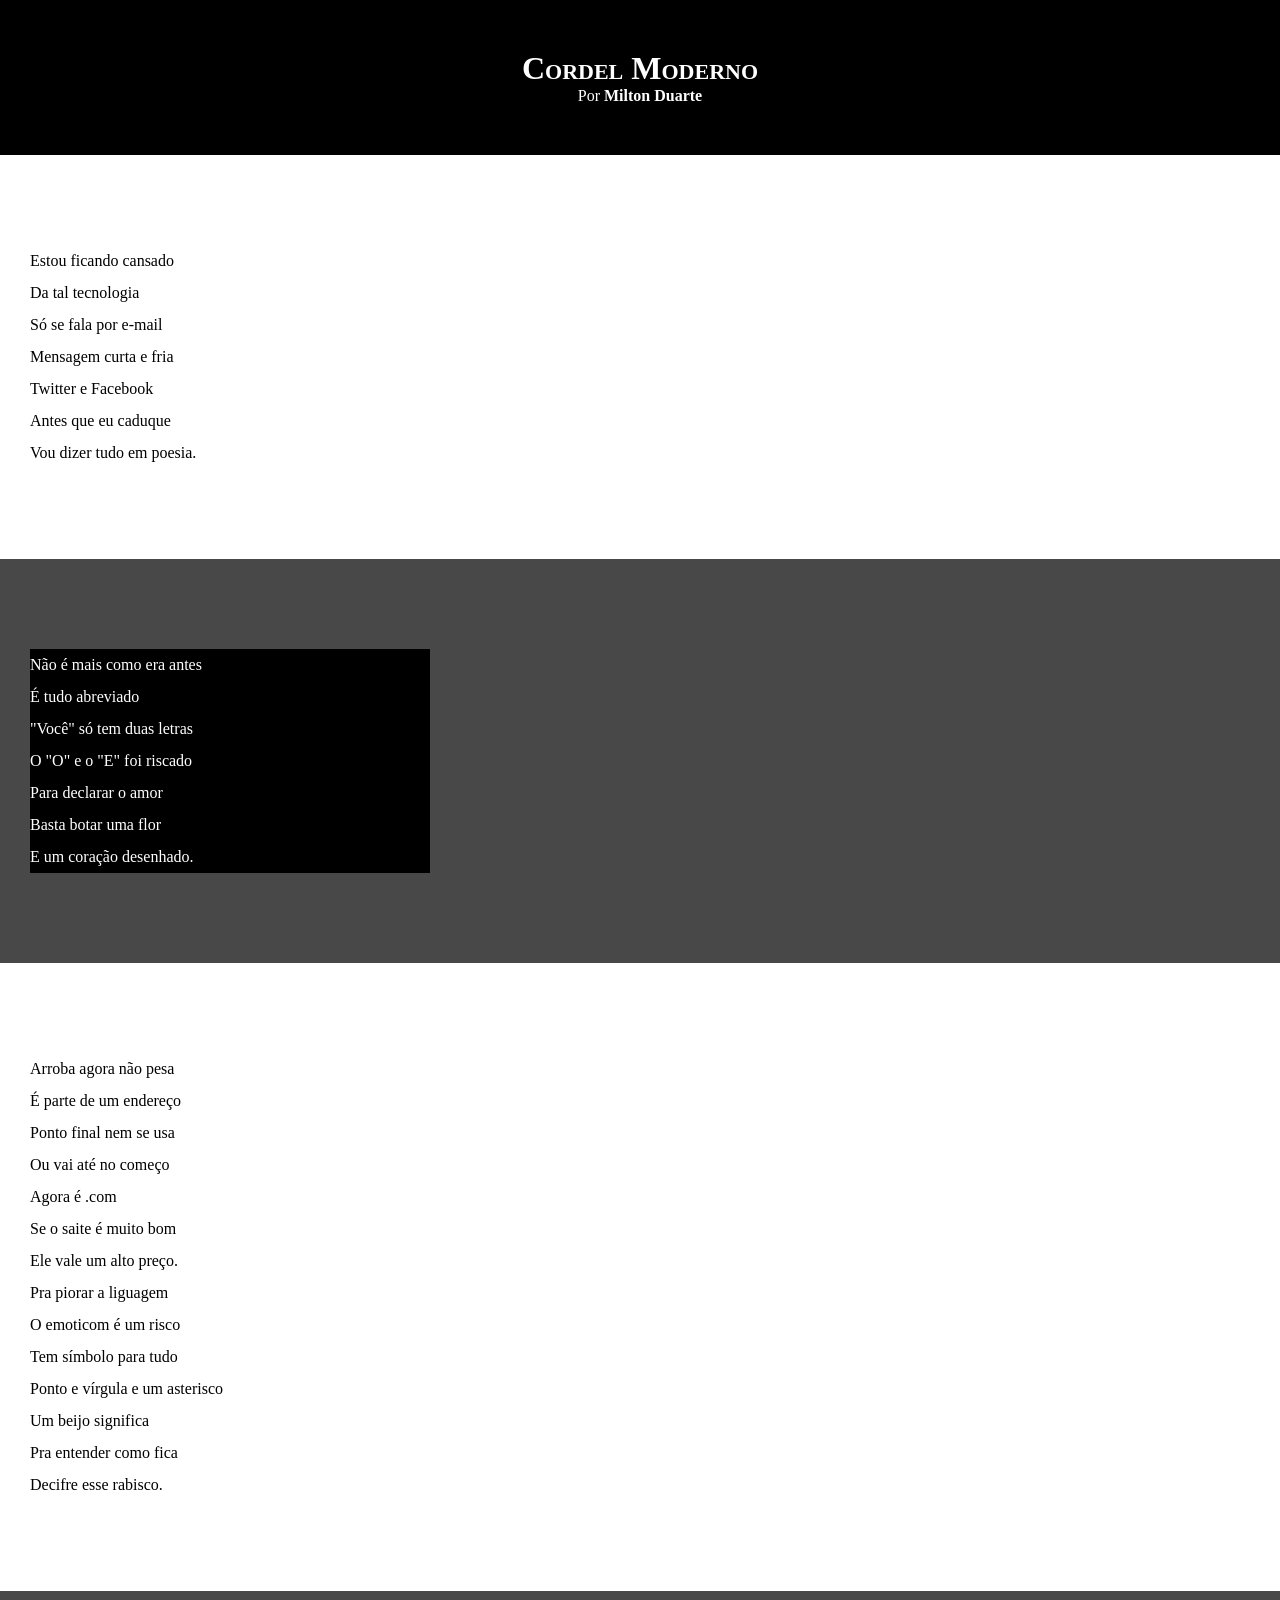
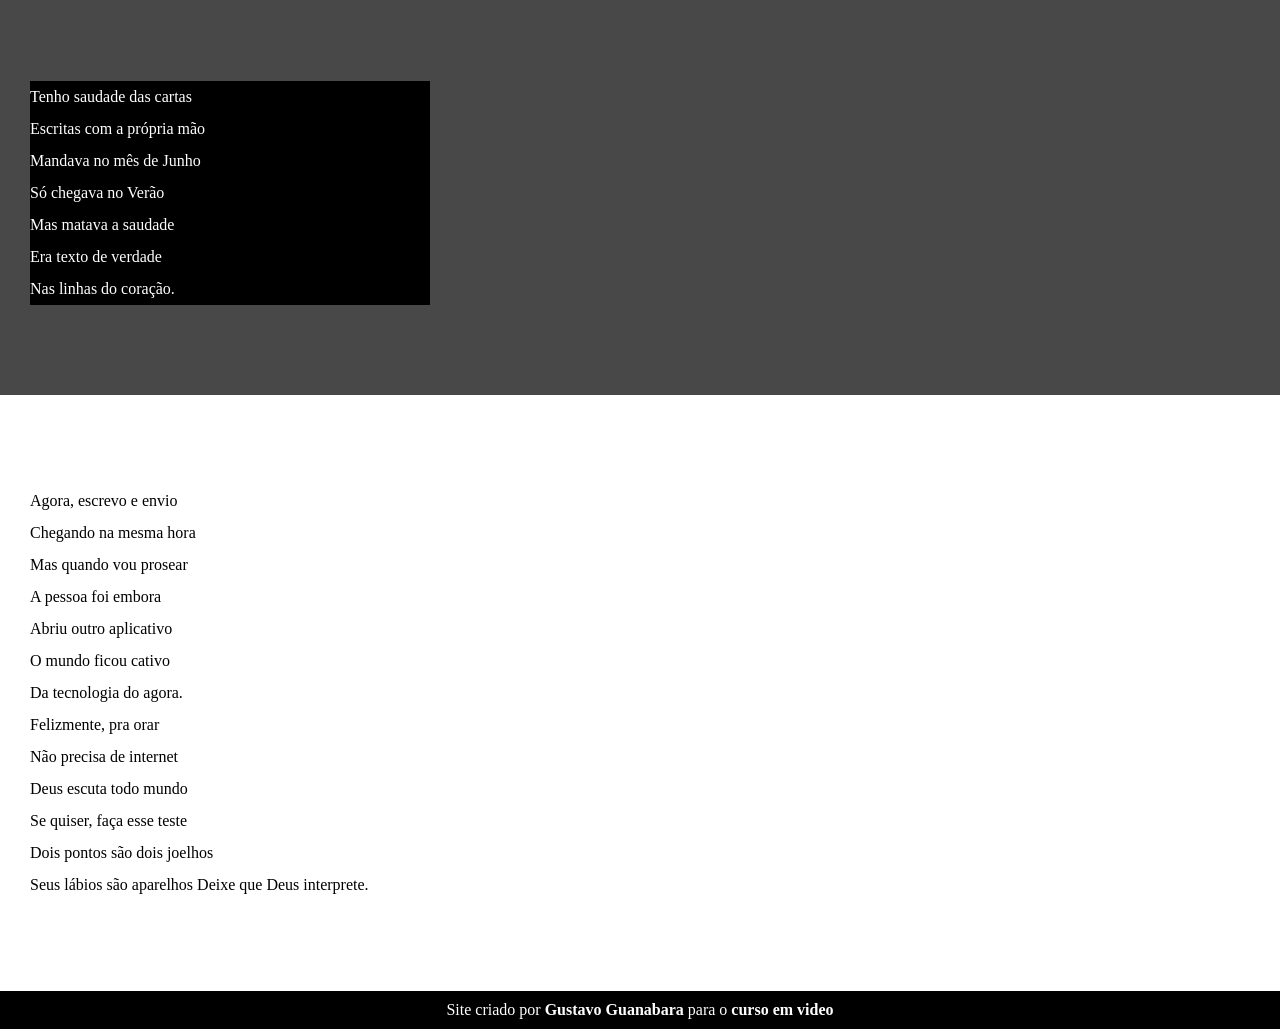
==== Ex.022/d012/index.html @ b75587cc "Atualizei estilo dos blocos do meu site atual" ====
<!DOCTYPE html>
<html lang="pt-br">
<head>
    <meta charset="UTF-8">
    <meta name="viewport" content="width=device-width, initial-scale=1.0">
    <title>Cordel Moderno</title>
    <link rel="stylesheet" href="estilo/style.css">
</head>
<body>
    <header>
        <h1>
            Cordel Moderno
        </h1>
        <p>
            Por <a href="https://www.recantodasletras.com.br/poesias/3186743" target="_blank">Milton Duarte
            </a>
        </p>
    </header>

    <section class="normal">
        <p>
            Estou ficando cansado <br>
            Da tal tecnologia <br>
            Só se fala por e-mail <br>
            Mensagem curta e fria <br>
            Twitter e Facebook <br>
            Antes que eu caduque <br>
            Vou dizer tudo em poesia. <br>
        </p>
    </section>

    <section class="imagem">
        <p>
            Não é mais como era antes <br>
            É tudo abreviado <br>
            "Você" só tem duas letras <br>
            O "O" e o "E" foi riscado <br>
            Para declarar o amor <br>
            Basta botar uma flor <br>
            E um coração desenhado. <br>
        </p>
    </section>

    <section class="normal">
        <p>
            Arroba agora não pesa <br>
            É parte de um endereço <br>
            Ponto final nem se usa <br>
            Ou vai até no começo <br>
            Agora é .com <br>
            Se o saite é muito bom <br>
            Ele vale um alto preço. <br>
            Pra piorar a liguagem <br>
            O emoticom é um risco <br>
            Tem símbolo para tudo <br>
            Ponto e vírgula e um asterisco <br>
            Um beijo significa <br>
            Pra entender como fica <br>
            Decifre esse rabisco. <br>
        </p>
    </section>

    <section class="imagem">
        <p>
            Tenho saudade das cartas <br>
            Escritas com a própria mão <br>
            Mandava no mês de Junho <br>
            Só chegava no Verão <br>
            Mas matava a saudade <br>
            Era texto de verdade <br>
            Nas linhas do coração. <br>
        </p>
    </section>

    <section class="normal">
        <p>
            Agora, escrevo e envio <br>
            Chegando na mesma hora <br>
            Mas quando vou prosear <br>
            A pessoa foi embora <br>
            Abriu outro aplicativo <br>
            O mundo ficou cativo <br>
            Da tecnologia do agora. <br>
            Felizmente, pra orar <br>
            Não precisa de internet <br>
            Deus escuta todo mundo <br>
            Se quiser, faça esse teste <br>
            Dois pontos são dois joelhos <br>
            Seus lábios são aparelhos
            Deixe que Deus interprete. <br>
        </p>
    </section>
    <footer>
        <p>Site criado por <a href="https://github.com/gustavoguanabara" target="_blank">Gustavo Guanabara</a> para o <a href="https://www.cursoemvideo.com/" target="_blank">curso em video</a></p>
    </footer> 
       
</body>
</html>
---- Ex.022/d012/estilo/style.css ----
@charset "UTF-8";
*{
    margin: 0px;
    padding: 0px;
}
html,body {
    min-height: 100vh;
    background-color: darkgrey;  
}
header {
    background-color: black;
    color: white;
    text-align: center;
}
header > h1 {
    padding-top: 50px;
    font-variant: small-caps;
}
header > p {
    padding-bottom: 50px;
}
a {
    color: white;
    text-decoration: none;
    font-weight: bolder;
}
a:hover {
    text-decoration: underline;   
}
section {
    padding-top: 10vh;
    padding-bottom: 10vh;
    line-height: 2em;
    padding-left: 30px;
}
section.normal {
    background-color: white;
    color: black;
}
section.imagem {
    background-color: rgb(73, 72, 72);
    color: white;
}
section.imagem > p {
    width: 400px;
    background-color: black;
}
footer {
    background-color: black;
    color: white;
    text-align: center;
    padding: 10px;
}
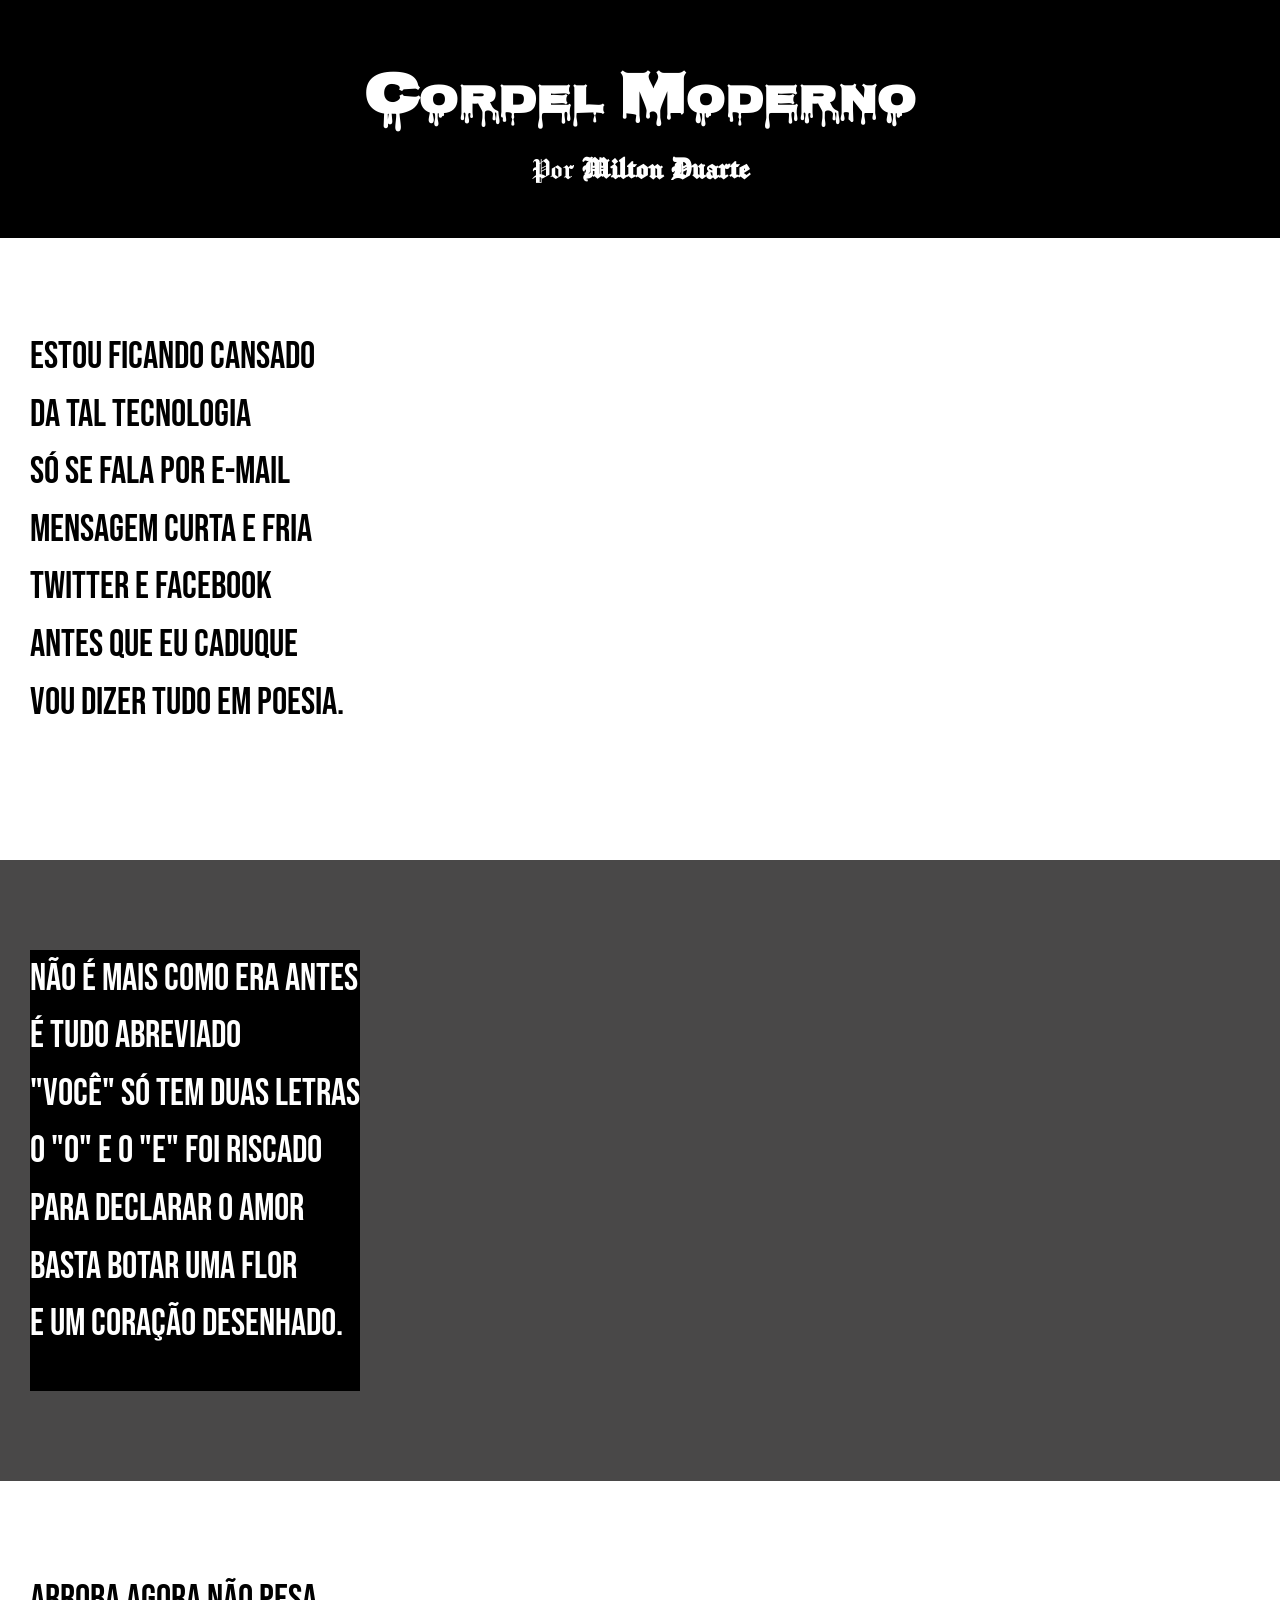
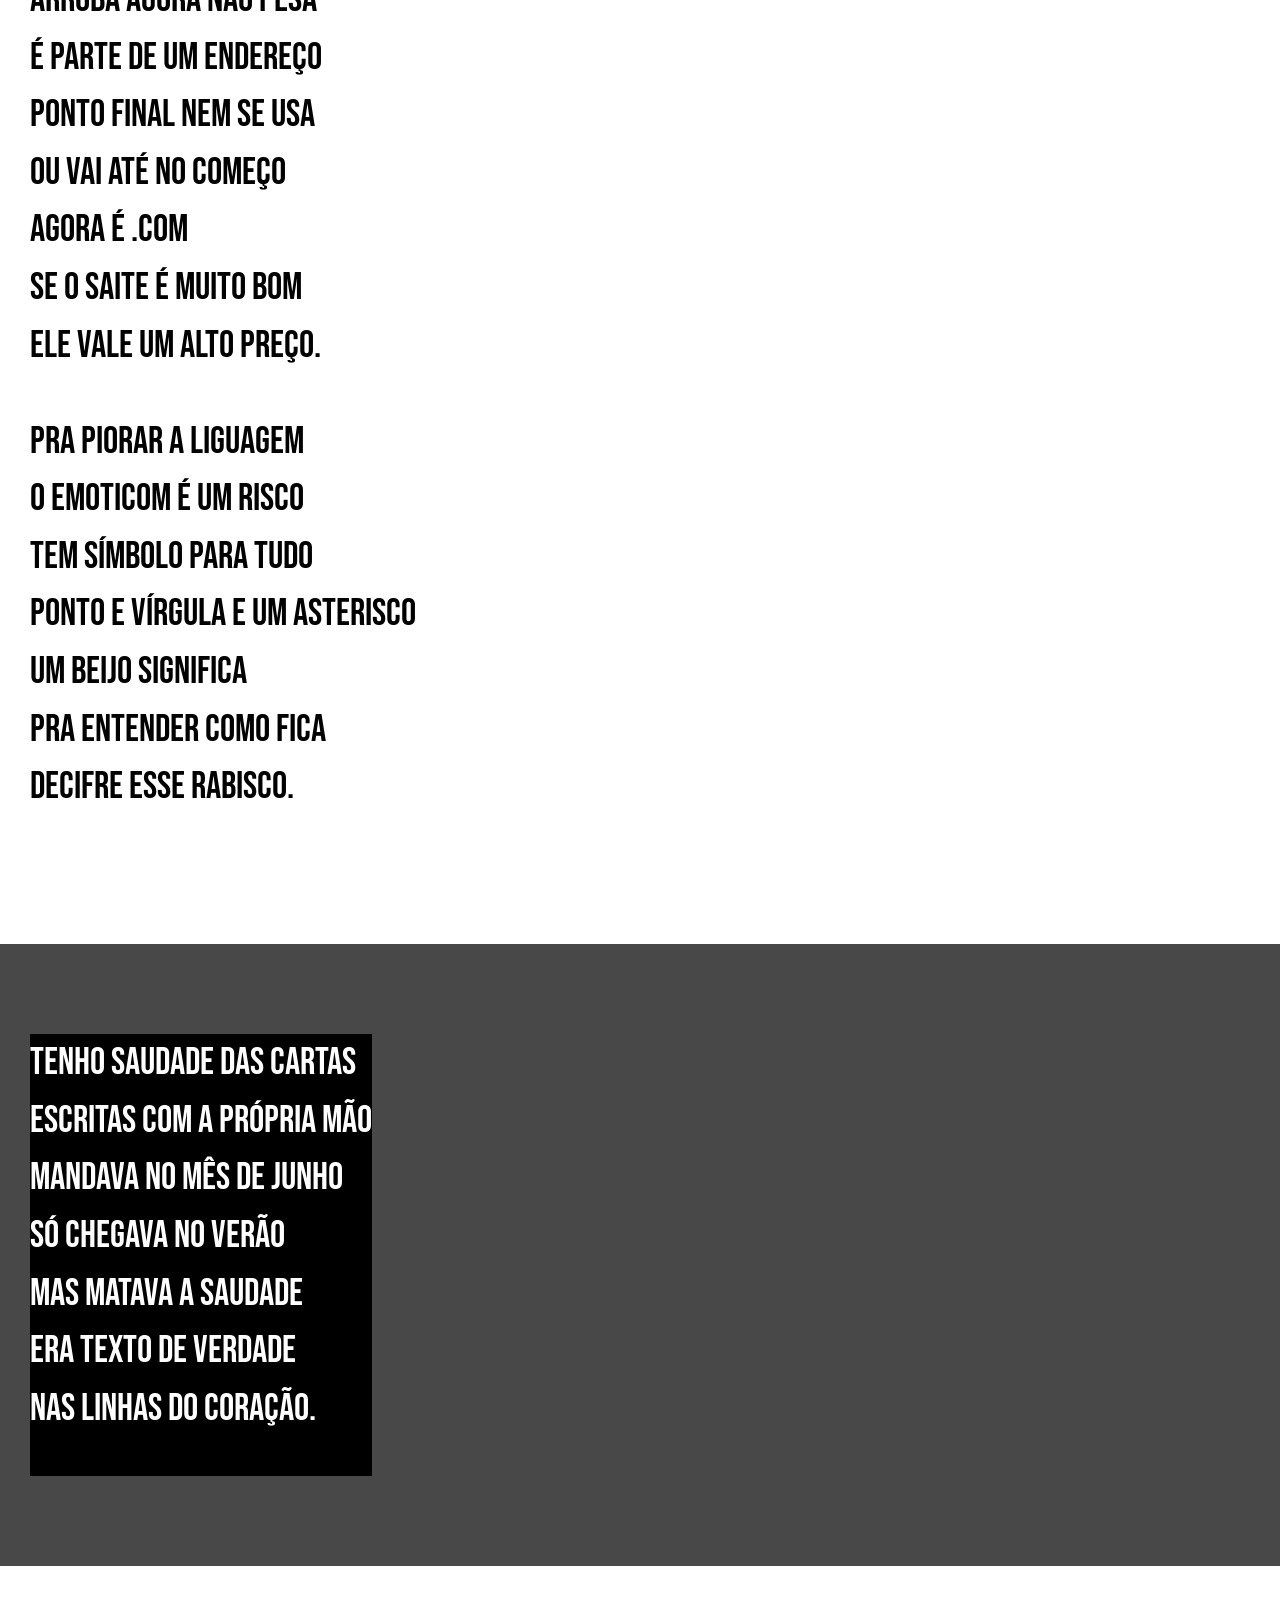
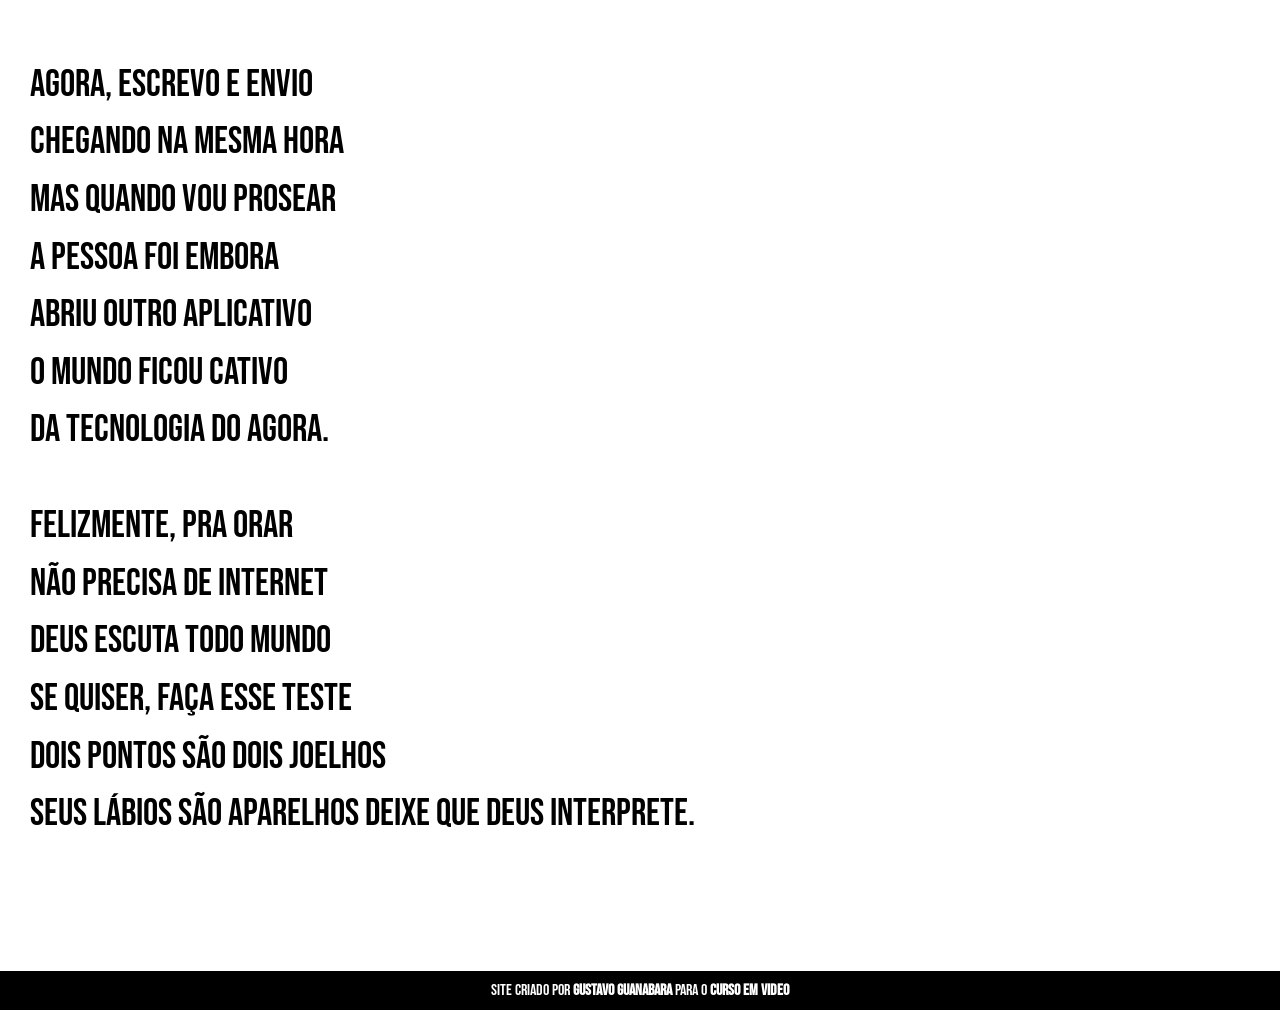
==== commit e84b39d6: "Atualizacoes" ====
--- a/Ex.022/d012/index.html
+++ b/Ex.022/d012/index.html
@@ -29,7 +29,7 @@
         </p>
     </section>
 
-    <section class="imagem">
+    <section class="imagem" id="img01">
         <p>
             Não é mais como era antes <br>
             É tudo abreviado <br>
@@ -50,6 +50,8 @@
             Agora é .com <br>
             Se o saite é muito bom <br>
             Ele vale um alto preço. <br>
+        </p> 
+        <p>
             Pra piorar a liguagem <br>
             O emoticom é um risco <br>
             Tem símbolo para tudo <br>
@@ -60,7 +62,7 @@
         </p>
     </section>
 
-    <section class="imagem">
+    <section class="imagem" id="img02">
         <p>
             Tenho saudade das cartas <br>
             Escritas com a própria mão <br>
@@ -81,6 +83,8 @@
             Abriu outro aplicativo <br>
             O mundo ficou cativo <br>
             Da tecnologia do agora. <br>
+        </p>
+        <p>
             Felizmente, pra orar <br>
             Não precisa de internet <br>
             Deus escuta todo mundo <br>
--- a/Ex.022/d012/estilo/style.css
+++ b/Ex.022/d012/estilo/style.css
@@ -1,20 +1,37 @@
 @charset "UTF-8";
+
+@import url('https://fonts.googleapis.com/css2?family=Bebas+Neue&family=Manufacturing+Consent&family=Nosifer&display=swap');
+
+@import url('https://fonts.googleapis.com/css2?family=Bebas+Neue&family=Manufacturing+Consent&display=swap');
+
+@import url('https://fonts.googleapis.com/css2?family=Bebas+Neue&family=Manufacturing+Consent&family=Nosifer&display=swap');
+
+:root {
+    --fonte1: "Bebas Neue", sans-serif;
+    --fonte2: "Nosifer", sans-serif;
+    --fonte3: "Manufacturing Consent", system-ui;
+}
 *{
     margin: 0px;
     padding: 0px;
 }
 html,body {
+    font-family: var(--fonte1);
     min-height: 100vh;
     background-color: darkgrey;  
 }
 header {
+    font-family: var(--fonte3);
     background-color: black;
     color: white;
     text-align: center;
+    font-size: 2.5vw;
 }
 header > h1 {
+    font-family: var(--fonte2);
     padding-top: 50px;
     font-variant: small-caps;
+    font-size: 4.5vw;
 }
 header > p {
     padding-bottom: 50px;
@@ -30,8 +47,12 @@
 section {
     padding-top: 10vh;
     padding-bottom: 10vh;
-    line-height: 2em;
+    line-height: 1.5em;
     padding-left: 30px;
+    font-size: 3vw;
+}
+section > p {
+    padding-bottom: 1em;
 }
 section.normal {
     background-color: white;
@@ -42,8 +63,14 @@
     color: white;
 }
 section.imagem > p {
-    width: 400px;
+    display: inline-block;
     background-color: black;
+}
+section#img01 {
+
+}
+section#img02 {
+    
 }
 footer {
     background-color: black;
